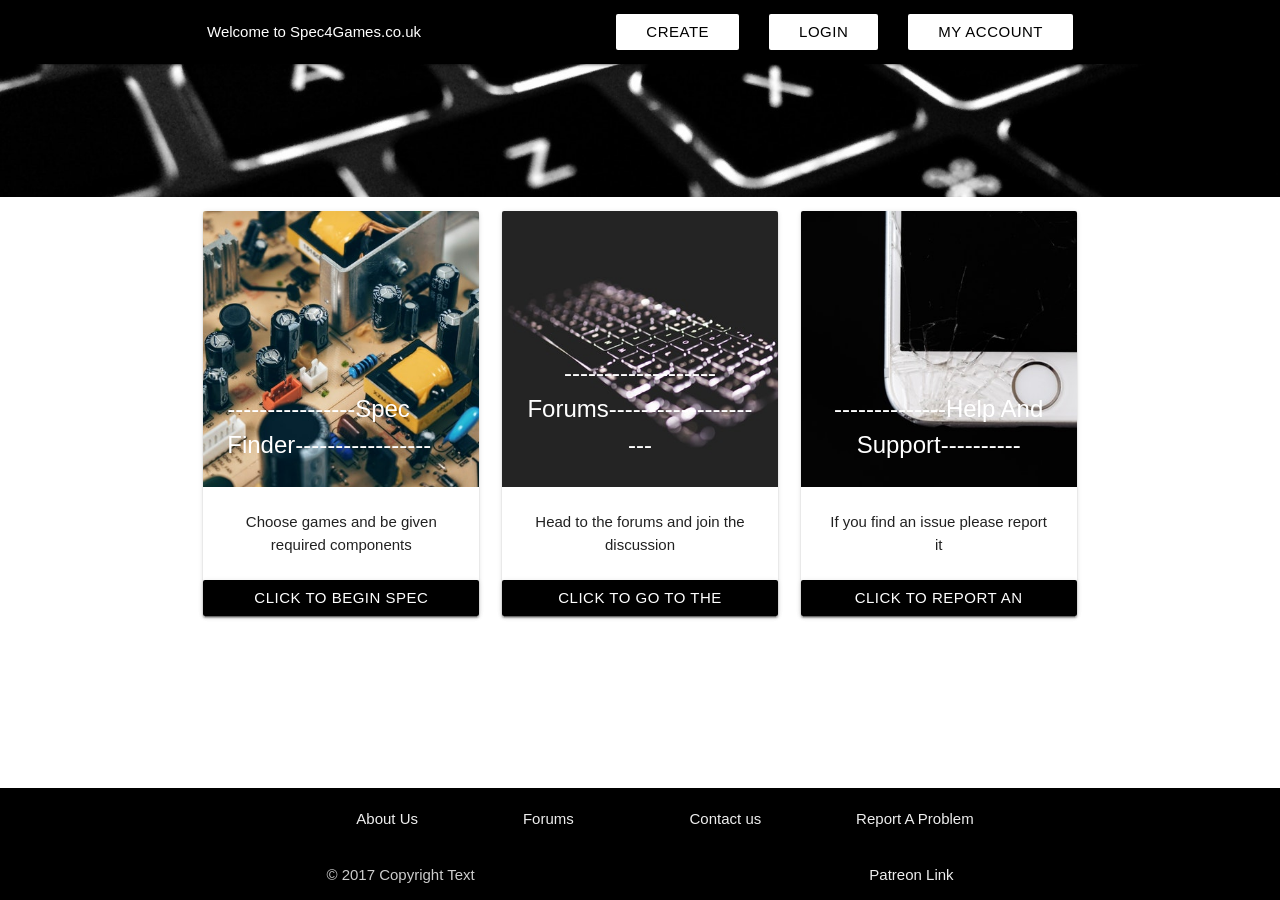
==== index.html @ 3d9659d6 "V1" ====
<!DOCTYPE html>
<html>
  <head>
    <!--Import Google Icon Font-->
    <link href="https://fonts.googleapis.com/icon?family=Material+Icons" rel="stylesheet">
    <!--Import materialize.css-->
    <link type="text/css" rel="stylesheet" href="css/materialize.min.css"  media="screen,projection"/>
    <!--My StyleSheet-->
    <link href="css/myStyleSheet.css" type="text/css" rel="StyleSheet"/>
    <!--Let browser know website is optimized for mobile-->
    <meta name="viewport" content="width=device-width, initial-scale=1.0"/>
  </head>
    
    <body>
        <!--Import jQuery before materialize.js-->
        <script type="text/javascript" src="https://code.jquery.com/jquery-3.2.1.min.js"></script>
        <script type="text/javascript" src="js/materialize.min.js"></script>
        <script type="text/javascript" src="js/mobilefriendly.js"></script>
    </body>
 
  <header>
      <div class="navbar-fixed">
        <nav>
            <div class="nav-wrapper black">
             <div class="nav-wrapper container">
                 <ul id="nav-mobile" class="center hide-on-med-and-down">
             <li><a href="index.html">Welcome to Spec4Games.co.uk</a></li>
             </ul>

               </ul>
             <ul id="nav-mobile" class="right hide-on-med-and-down">
                <li><a style="color:black" href="createusr.html" class="waves-effect waves-light btn white">Create</a></li>
                <li><a style="color:black" href="login.html"class="waves-effect waves-light btn white">Login</a></li>
                <li><a style="color:black" href="myAccount.html" class="waves-effect waves-light btn white">My Account</a></li>
                </ul>
                </div>
            </div>
        </nav>
          
    </div>
    <img class="responsive-img" src="assets/header.jpeg" max-width="100%" height="auto" />
     </header>
  
    <!-- Tap Target Structure -->
    <div class="tap-target" data-activates="menu">
      <div class="tap-target-content">
        <h5>Title</h5>
        <p>A bunch of text</p>
      </div>
    </div>

  <main>
<div class="row container">
    <!--Card 1-->
    <div class="col s4">
        <div class="card">
            <div class="card-image">
                <img src="assets/card1.jpeg">
                <span class="card-title">----------------Spec Finder-----------------</span>
            </div>
            <div class="card-content center">
                <p> Choose games and be given required components</p>
            </div>
            <div class="Card action center">
                <a style="color:white" href="gameSelection.html" class="waves-effect waves-light btn black">Click To Begin Spec Recommendations</a>
                
            </div>
        </div>
    </div>
    <!--Card 2-->
    <div class="col s4">
            <div class="card">
                <div class="card-image">
                    <img src="assets/card2.jpg">
                    <span class="card-title center">-------------------Forums---------------------</span>
                </div>
                <div class="card-content center">
                    <p>Head to the forums and join the discussion </p>
                </div>
                <div class="Card action center">
                    <a style="color:white" href="forums.html" class="waves-effect waves-light btn black">Click To Go To The Forums</a>
                </div>
            </div>
        </div>
       <!--Card 3-->
        <div class="col s4">
                <div class="card">
                    <div class="card-image">
                        <img src="assets/card3.jpeg">
                        <span class="card-title center">--------------Help And Support----------</span>
                    </div>
                    <div class="card-content center">
                        <p>If you find an issue please report it</p>
                           
                    </div>
                    <div class="Card action center">
                         <a style="color:white" href="helpAndSupport.html" class="waves-effect waves-light btn black">Click To Report An Issue</a>                    </div>
                </div>
            </div>
    </div>

  </main>
 
  <footer class="page-footer black">
        <div class="container">
          <div class="row">
              <div class="col s9 offset-s2">
  <div class="col s12 m6 l3"><a class="grey-text text-lighten-3" href="#!">About Us</a></div>
  <div class="col s12 m6 l3"><a class="grey-text text-lighten-3 " href="#!">Forums</a></div>
  <div class="col s12 m6 l3"><a class="grey-text text-lighten-3" href="#!">Contact us</a></div>
  <div class="col s12 m6 l3"><a class="grey-text text-lighten-3" href="#!">Report A Problem</a></div>
             </div>
</div>
        <div class="footer-copyright black">
          <div class="container black">
          © 2017 Copyright Text
          <a class="grey-text text-lighten-3 right" href="#!">Patreon Link</a>
          </div>
        </div>
      </footer>
</html>
---- css/myStyleSheet.css ----
.button1 {
    background-color: #ffffff;
}
.nav-wrapper {
    position: fixed;
}
.logo {
    display: inline-block;
    vertical-align: top;
    width: 100px;
    height: 60px;
    margin-right: 20px;
}
body {
    display: flex;
    min-height: 100vh;
    flex-direction: column;
}
main {
    flex: 1 0 auto;
}
* { box-sizing: border-box; }
.video-background {
  background: #000;
  position: fixed;
  top: 0; right: 0; bottom: 0; left: 0;
  z-index: -99;
}
.video-foreground,
.video-background iframe {
  position: absolute;
  top: 0;
  left: 0;
  width: 100%;
  height: 100%;
  pointer-events: none;
}
#vidtop-content {
	top: 0;
	color: #fff;
}
.vid-info { position: absolute; top: 0; right: 0; width: 33%; background: rgba(0,0,0,0.3); color: #fff; padding: 1rem; font-family: Avenir, Helvetica, sans-serif; }
.vid-info h1 { font-size: 2rem; font-weight: 700; margin-top: 0; line-height: 1.2; }
.vid-info a { display: block; color: #fff; text-decoration: none; background: rgba(0,0,0,0.5); transition: .6s background; border-bottom: none; margin: 1rem auto; text-align: center; }
@media (min-aspect-ratio: 16/9) {
  .video-foreground { height: 300%; top: -100%; }
}
@media (max-aspect-ratio: 16/9) {
  .video-foreground { width: 300%; left: -100%; }
}
@media all and (max-width: 600px) {
.vid-info { width: 50%; padding: .5rem; }
.vid-info h1 { margin-bottom: .2rem; }
}
@media all and (max-width: 500px) {
.vid-info .acronym { display: none; }
}

.card.small {
   height: 10%;
    padding: 0;
  }

  .gameImages {
    padding-top: 8vh;
  }
  .fill-space {
    height: 40vh;
  }

  .carousel .carousel-item {
    width:500px !important;
    height:500px !important}

.video-foreground {
filter: opacity(50%);
}
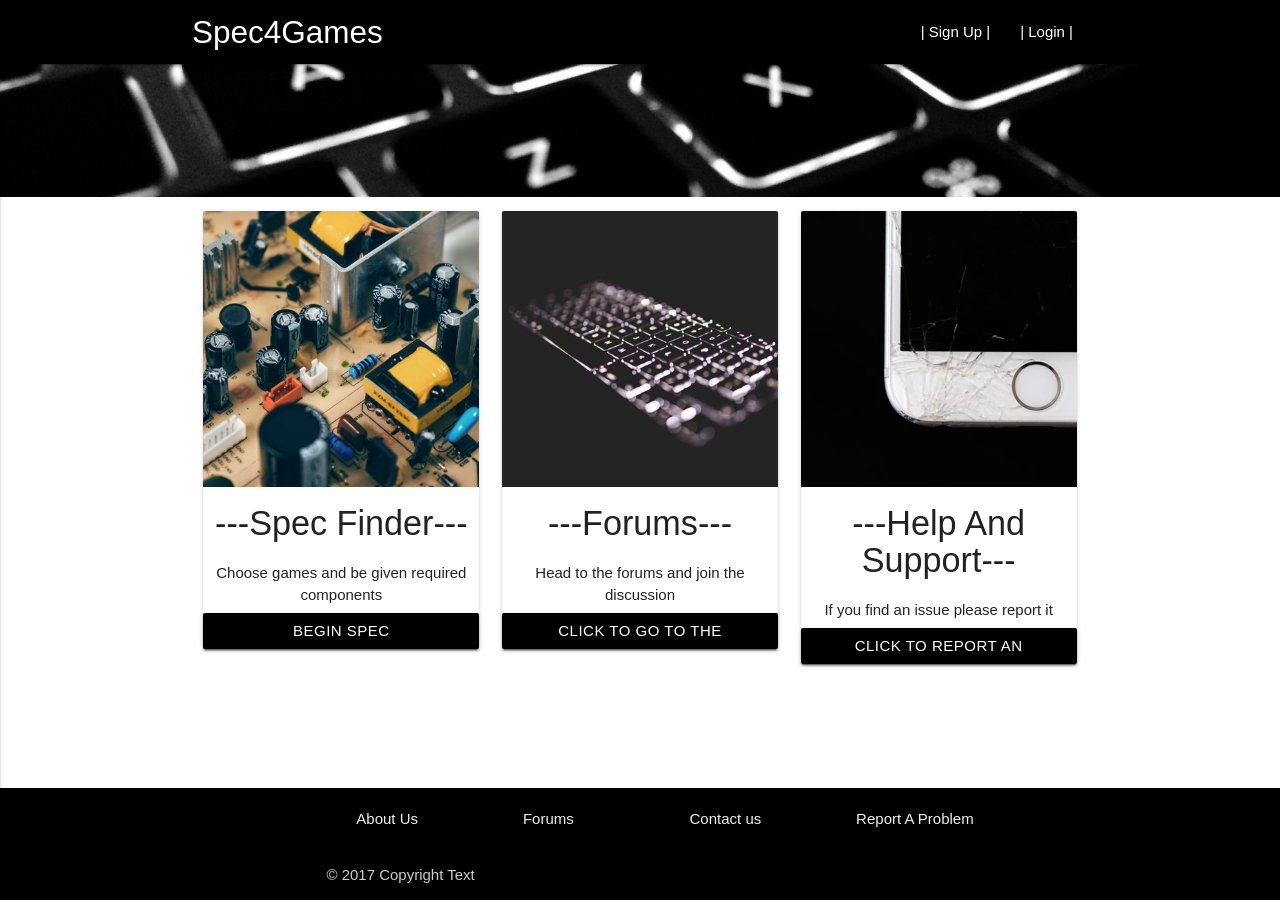
==== commit 47011825: "Version1.0" ====
--- a/index.html
+++ b/index.html
@@ -1,121 +1,105 @@
 <!DOCTYPE html>
 <html>
-  <head>
+
+<head>
     <!--Import Google Icon Font-->
     <link href="https://fonts.googleapis.com/icon?family=Material+Icons" rel="stylesheet">
     <!--Import materialize.css-->
-    <link type="text/css" rel="stylesheet" href="css/materialize.min.css"  media="screen,projection"/>
+    <link type="text/css" rel="stylesheet" href="css/materialize.min.css" media="screen,projection" />
     <!--My StyleSheet-->
-    <link href="css/myStyleSheet.css" type="text/css" rel="StyleSheet"/>
+    <link href="css/myStyleSheet.css" type="text/css" rel="StyleSheet" />
     <!--Let browser know website is optimized for mobile-->
-    <meta name="viewport" content="width=device-width, initial-scale=1.0"/>
-  </head>
-    
-    <body>
-        <!--Import jQuery before materialize.js-->
-        <script type="text/javascript" src="https://code.jquery.com/jquery-3.2.1.min.js"></script>
-        <script type="text/javascript" src="js/materialize.min.js"></script>
-        <script type="text/javascript" src="js/mobilefriendly.js"></script>
-    </body>
- 
-  <header>
-      <div class="navbar-fixed">
-        <nav>
-            <div class="nav-wrapper black">
-             <div class="nav-wrapper container">
-                 <ul id="nav-mobile" class="center hide-on-med-and-down">
-             <li><a href="index.html">Welcome to Spec4Games.co.uk</a></li>
-             </ul>
+    <meta name="viewport" content="width=device-width, initial-scale=1.0" /> </head>
 
-               </ul>
-             <ul id="nav-mobile" class="right hide-on-med-and-down">
-                <li><a style="color:black" href="createusr.html" class="waves-effect waves-light btn white">Create</a></li>
-                <li><a style="color:black" href="login.html"class="waves-effect waves-light btn white">Login</a></li>
-                <li><a style="color:black" href="myAccount.html" class="waves-effect waves-light btn white">My Account</a></li>
-                </ul>
+<body>
+    <!--Import jQuery before materialize.js-->
+    <script type="text/javascript" src="https://code.jquery.com/jquery-3.2.1.min.js"></script>
+    <script type="text/javascript" src="js/materialize.min.js"></script>
+    <script type="text/javascript" src="js/mobilefriendly.js"></script>
+    <header>
+        <div class="navbar-fixed">
+            <nav class="black">
+                <div class="container nav-wrapper"> <a href="index.html" class="brand-logo white-text">Spec4Games</a> <a href="#" data-activates="mobile-demo" class="button-collapse "><i class="material-icons">menu</i></a>
+                    <ul class="right hide-on-med-and-down black-text white-text">
+                        <li><a class="white-text" href="createusr.html">| Sign Up |</a></li>
+                        <li><a class="white-text" href="login.html">| Login |</a></li>
+                        
+                    </ul>
+                    <ul class="side-nav" id="mobile-demo">
+                        <li><a class="black-text" href="createusr.html">Sign Up</a></li>
+                        <li><a class="black-text" href="login.html">Login</a></li>
+                        
+                    </ul>
+                </div>
+            </nav>
+        </div> <a href="#" data-activates="slide-out" class="button-collapse"><i class="mdi-navigation-menu"></i></a> <img id="headerbanner" class="responsive-img" src="assets/header.jpeg" style="width: 100%; " /> </header>
+    <!-- Tap Target Structure -->
+    <div class="tap-target" data-activates="menu">
+        <div class="tap-target-content">
+            <h5>Title</h5>
+            <p>A bunch of text</p>
+        </div>
+    </div>
+    <main>
+        <div class="row container">
+            <div class="col s12 m6 l4">
+                <div class="card">
+                    <div class="card-image "> <img src="assets/card1.jpeg">
+                        <h4 class="center-align">---Spec Finder---</h4> </div>
+                    <div class="card-content center">
+                        <p> Choose games and be given required components</p>
+                    </div>
+                    <div class="Card action center"> <a style="color:white" href="gameSelection.html" class="waves-effect waves-light btn black">Begin Spec Recommendations</a> </div>
                 </div>
             </div>
-        </nav>
-          
-    </div>
-    <img class="responsive-img" src="assets/header.jpeg" max-width="100%" height="auto" />
-     </header>
-  
-    <!-- Tap Target Structure -->
-    <div class="tap-target" data-activates="menu">
-      <div class="tap-target-content">
-        <h5>Title</h5>
-        <p>A bunch of text</p>
-      </div>
-    </div>
-
-  <main>
-<div class="row container">
-    <!--Card 1-->
-    <div class="col s4">
-        <div class="card">
-            <div class="card-image">
-                <img src="assets/card1.jpeg">
-                <span class="card-title">----------------Spec Finder-----------------</span>
-            </div>
-            <div class="card-content center">
-                <p> Choose games and be given required components</p>
-            </div>
-            <div class="Card action center">
-                <a style="color:white" href="gameSelection.html" class="waves-effect waves-light btn black">Click To Begin Spec Recommendations</a>
-                
-            </div>
-        </div>
-    </div>
-    <!--Card 2-->
-    <div class="col s4">
-            <div class="card">
-                <div class="card-image">
-                    <img src="assets/card2.jpg">
-                    <span class="card-title center">-------------------Forums---------------------</span>
+            <div>
+                <div class="col s12 m6 l4">
+                    <div class="card ">
+                        <div class="card-image "> <img src="assets/card2.jpg">
+                            <h4 class="center-align">---Forums---</h4> </div>
+                        <div class="card-content center">
+                            <p>Head to the forums and join the discussion </p>
+                        </div>
+                        <div class="Card action center"> <a style="color:white" href="forums.html" class="waves-effect waves-light btn black">Click To Go To The Forums</a> </div>
+                    </div>
                 </div>
-                <div class="card-content center">
-                    <p>Head to the forums and join the discussion </p>
-                </div>
-                <div class="Card action center">
-                    <a style="color:white" href="forums.html" class="waves-effect waves-light btn black">Click To Go To The Forums</a>
+                <div>
+                    <div class="col s12 m6 l4">
+                        <div class="card ">
+                            <div class="card-image "> <img src="assets/card3.jpeg">
+                                <h4 class="center-align">---Help And Support---</h4> </div>
+                            <div class="card-content center">
+                                <p>If you find an issue please report it</p>
+                            </div>
+                            <div class="Card action center"> <a style="color:white" href="helpAndSupport.html" class="waves-effect waves-light btn black">Click To Report An Issue</a> </div>
+                        </div>
+                    </div>
                 </div>
             </div>
         </div>
-       <!--Card 3-->
-        <div class="col s4">
-                <div class="card">
-                    <div class="card-image">
-                        <img src="assets/card3.jpeg">
-                        <span class="card-title center">--------------Help And Support----------</span>
-                    </div>
-                    <div class="card-content center">
-                        <p>If you find an issue please report it</p>
-                           
-                    </div>
-                    <div class="Card action center">
-                         <a style="color:white" href="helpAndSupport.html" class="waves-effect waves-light btn black">Click To Report An Issue</a>                    </div>
+    </main>
+    <footer class="page-footer black">
+        <div class="container">
+            <div class="row">
+                <div class="col s9 offset-s2">
+                    <div class="col s12 m6 l3"><a class="grey-text text-lighten-3" href="AboutUs.html">About Us</a></div>
+                    <div class="col s12 m6 l3"><a class="grey-text text-lighten-3 " href="forums.html">Forums</a></div>
+                    <div class="col s12 m6 l3"><a class="grey-text text-lighten-3" href="contactme.html">Contact us</a></div>
+                    <div class="col s12 m6 l3"><a class="grey-text text-lighten-3" href="ReportIssue.html">Report A Problem</a></div>
                 </div>
             </div>
-    </div>
+            <div class="footer-copyright black">
+                <div class="container black"> © 2017 Copyright Text</div>
+            </div>
+        </div>
+    </footer>
+</body>
+<script>
+    $(document).ready(function () {
+        $('.button-collapse').sideNav({
+            draggable: true
+        , });
+    });
+</script>
 
-  </main>
- 
-  <footer class="page-footer black">
-        <div class="container">
-          <div class="row">
-              <div class="col s9 offset-s2">
-  <div class="col s12 m6 l3"><a class="grey-text text-lighten-3" href="#!">About Us</a></div>
-  <div class="col s12 m6 l3"><a class="grey-text text-lighten-3 " href="#!">Forums</a></div>
-  <div class="col s12 m6 l3"><a class="grey-text text-lighten-3" href="#!">Contact us</a></div>
-  <div class="col s12 m6 l3"><a class="grey-text text-lighten-3" href="#!">Report A Problem</a></div>
-             </div>
-</div>
-        <div class="footer-copyright black">
-          <div class="container black">
-          © 2017 Copyright Text
-          <a class="grey-text text-lighten-3 right" href="#!">Patreon Link</a>
-          </div>
-        </div>
-      </footer>
 </html>
--- a/css/myStyleSheet.css
+++ b/css/myStyleSheet.css
@@ -1,8 +1,16 @@
+.headerbanner{
+ width: 100%;
+    
+}
 .button1 {
     background-color: #ffffff;
 }
 .nav-wrapper {
     position: fixed;
+}
+
+.navbar-fixed {
+    z-index: 9999;
 }
 .logo {
     display: inline-block;
@@ -74,4 +82,44 @@
 
 .video-foreground {
 filter: opacity(50%);
-}+}
+
+ .input-field input:focus + label {
+   color: black !important;
+ }
+ /* label underline focus color */
+ .row .input-field input:focus {
+   border-bottom: 1px solid black !important;
+   box-shadow: 0 1px 0 0 black !important
+ }
+
+
+
+.tabs .indicator {
+    background-color: black;
+}
+.tabs .tab a {
+    color: #000;
+}
+.tabs .tab a:hover,
+.tabs .tab a.active {
+    background-color: transparent;
+    color: black;
+}
+.tabs .tab.disabled a,
+.tabs .tab.disabled a:hover {
+    color: rgba(255, 255, 255, 255.255);
+}
+
+.col.s12 > .btn {
+   width: 100%;
+}
+
+
+.card .card-content {
+    padding: 6px;
+    border-radius: 0 0 2px 2px;
+    border-top-left-radius: 0px;
+    border-top-right-radius: 0px;
+    border-bottom-right-radius: 2px;
+    border-bottom-left-radius: 2px;
